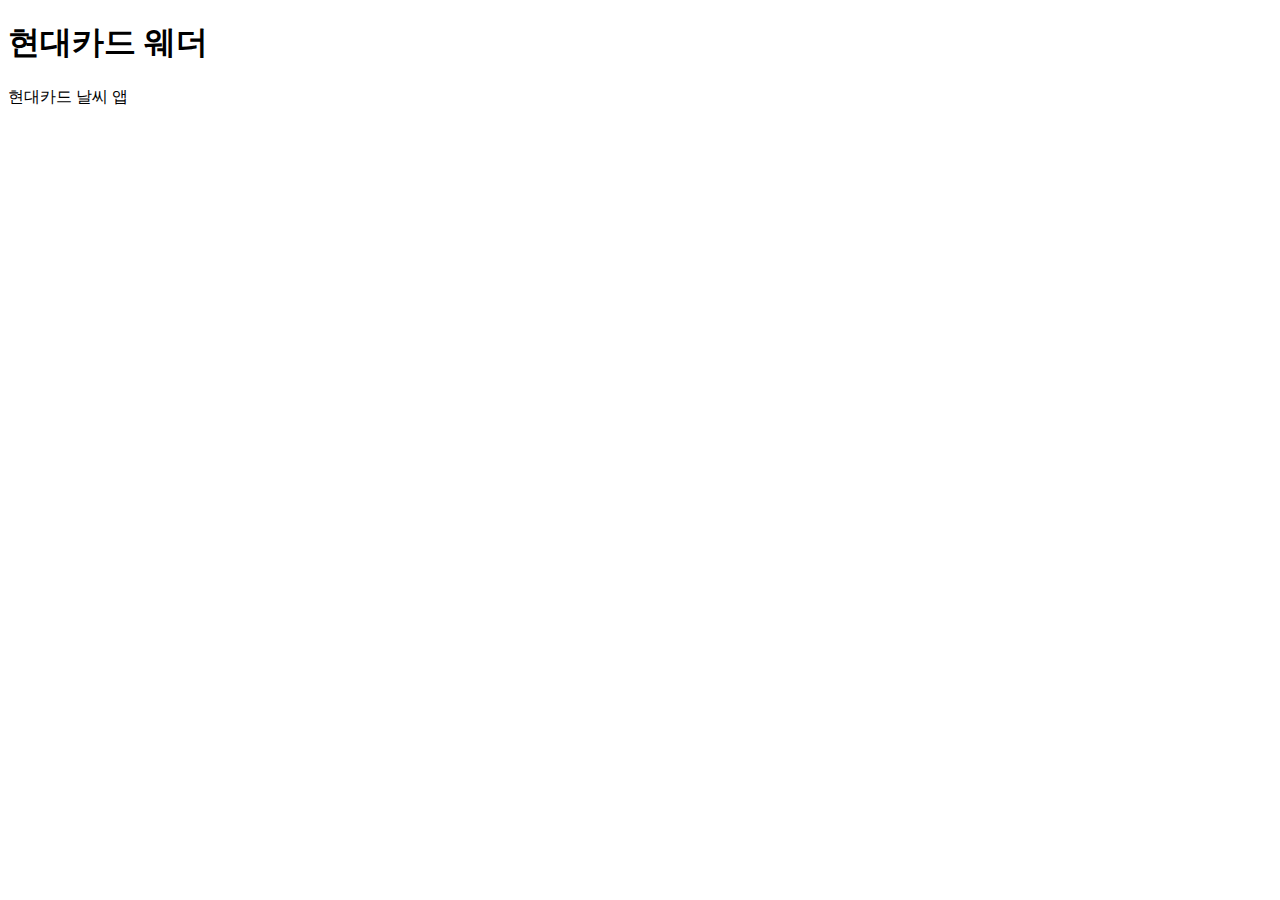
==== weather.html @ 3e227e81 "현대카드 웨더 소개 - 제목 삽입" ====
<!DOCTYPE html>
<html lang="ko-KR">
<head>
  <meta charset="UTF-8">
  <meta name="viewport" content="width=device-width, initial-scale=1.0">
  <meta http-equiv="X-UA-Compatible" content="ie=edge">
  <title>현대카드 웨더 앱</title>
    <meta name="keywords" content="현대카드 웨더">
    <meta name="description" content="현대카드 웨더 weather.hyundaicard.com">
    <meta name="format-detection" content="telephone=no">
    <meta property="og:url" content="http://weather.hyundaicard.com/">
    <meta property="og:type" content="website">
    <meta property="og:title" content="현대카드 웨더">
    <meta property="og:description" content="새로운 방법으로 날씨를 표현하는 현대카드의 날씨 정보서비스. 위트 있는 날씨 멘트와 감각적인 표현으로 현대카드만의 차별화된 날씨 정보를 제공합니다.">
    <meta property="og:image" content="http://mud-kage.kakao.co.kr/14/dn/btqb3Lxep9j/YEuqn1bxfGpBfxTjSM93K1/o.jpg" />
    <meta property="og:image:width" content="200">
    <meta property="og:image:height" content="200">
    <meta http-equiv="X-UA-Compatible" content="IE=edge">
    <meta name="viewport" content="width=device-width, initial-scale=1.0">
    <link rel="image_src" href="http://mud-kage.kakao.co.kr/14/dn/btqb3Lxep9j/YEuqn1bxfGpBfxTjSM93K1/o.jpg">
    <link rel="shortcut icon" type="image/x-icon" href="images/img_favicon_v1.ico" />
    <link rel="stylesheet" href="css/style.css">
    
</head>
<body>
  <h1 class="logo">현대카드 웨더</h1>
  <p>현대카드 날씨 앱</p>
</body>
</html>
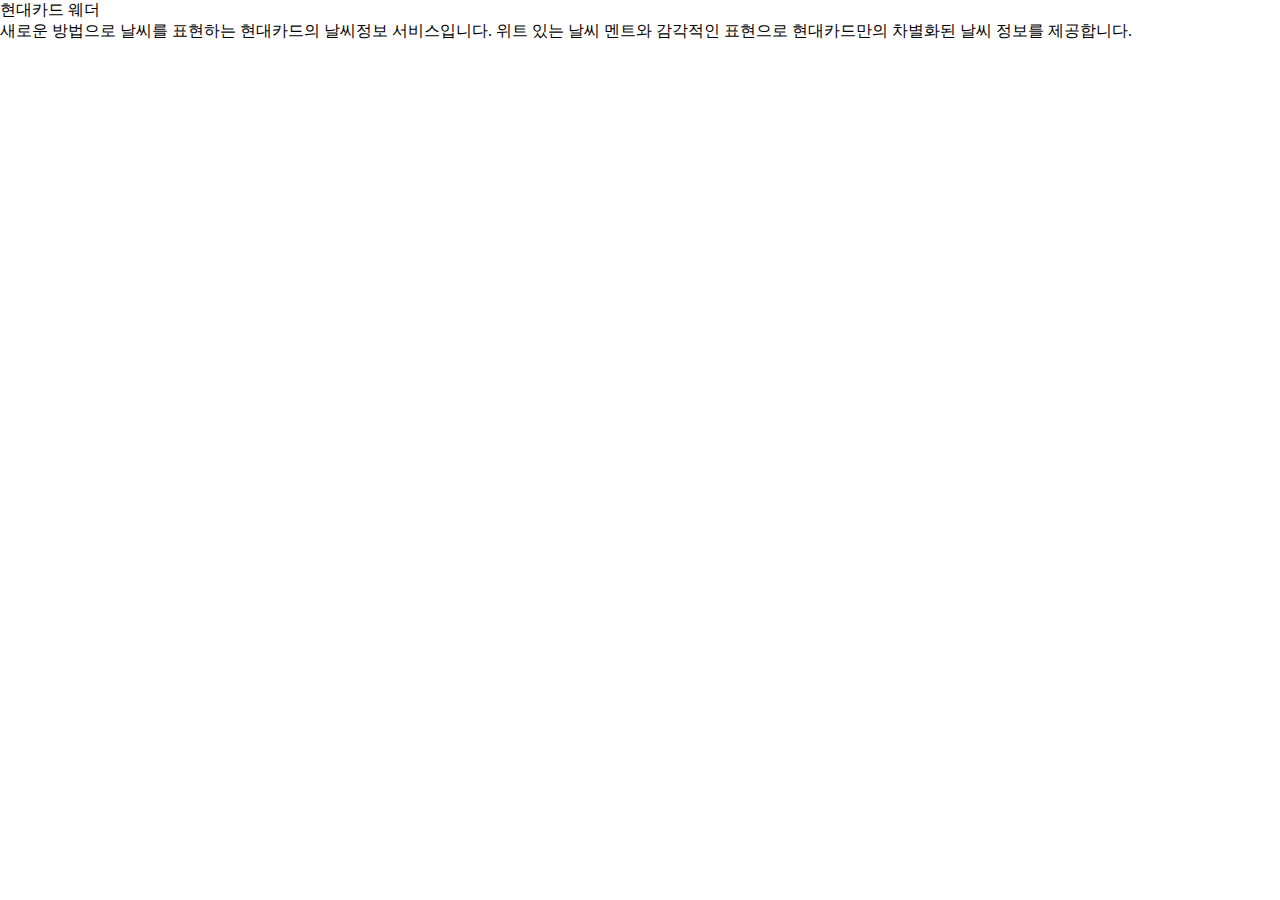
==== commit f9b8822a: "섹션 1 제목 및 콘텐츠 마크업" ====
--- a/weather.html
+++ b/weather.html
@@ -23,7 +23,18 @@
     
 </head>
 <body>
-  <h1 class="logo">현대카드 웨더</h1>
-  <p>현대카드 날씨 앱</p>
+  <!-- 섹션 1 -->
+  <div class="section1">
+    <h1 class="logo">현대카드 웨더</h1>
+    <p class="description">
+      <span>새로운 방법으로 날씨를 표현하는 현대카드의 날씨정보 서비스입니다.</span>
+      <span>위트 있는 날씨 멘트와 감각적인 표현으로
+      현대카드만의 차별화된 날씨 정보를 제공합니다.</span>
+    </p>
+    <div class="image-wrapper">
+      <img src="video/vedio0.gif" alt="">
+    </div>
+  </div>
+  <!-- 섹션 1 끝 -->
 </body>
 </html>--- a/css/style.css
+++ b/css/style.css
@@ -0,0 +1,23 @@
+@charset "utf-8";
+@import url("font.css");
+@import url("normalize.css");
+
+/* 스타일 초기화 */
+html,body,h1,h2,h3,h4,h5,h6, p{
+  border:0;
+  padding:0;
+  margin:0;
+}
+
+html{
+  font-size:10px;
+}
+
+body{
+  font-size:1.6rem;
+}
+
+h1,h2,h3,h4,h5,h6{
+  font-size: 1em;
+  font-weight: normal;
+}